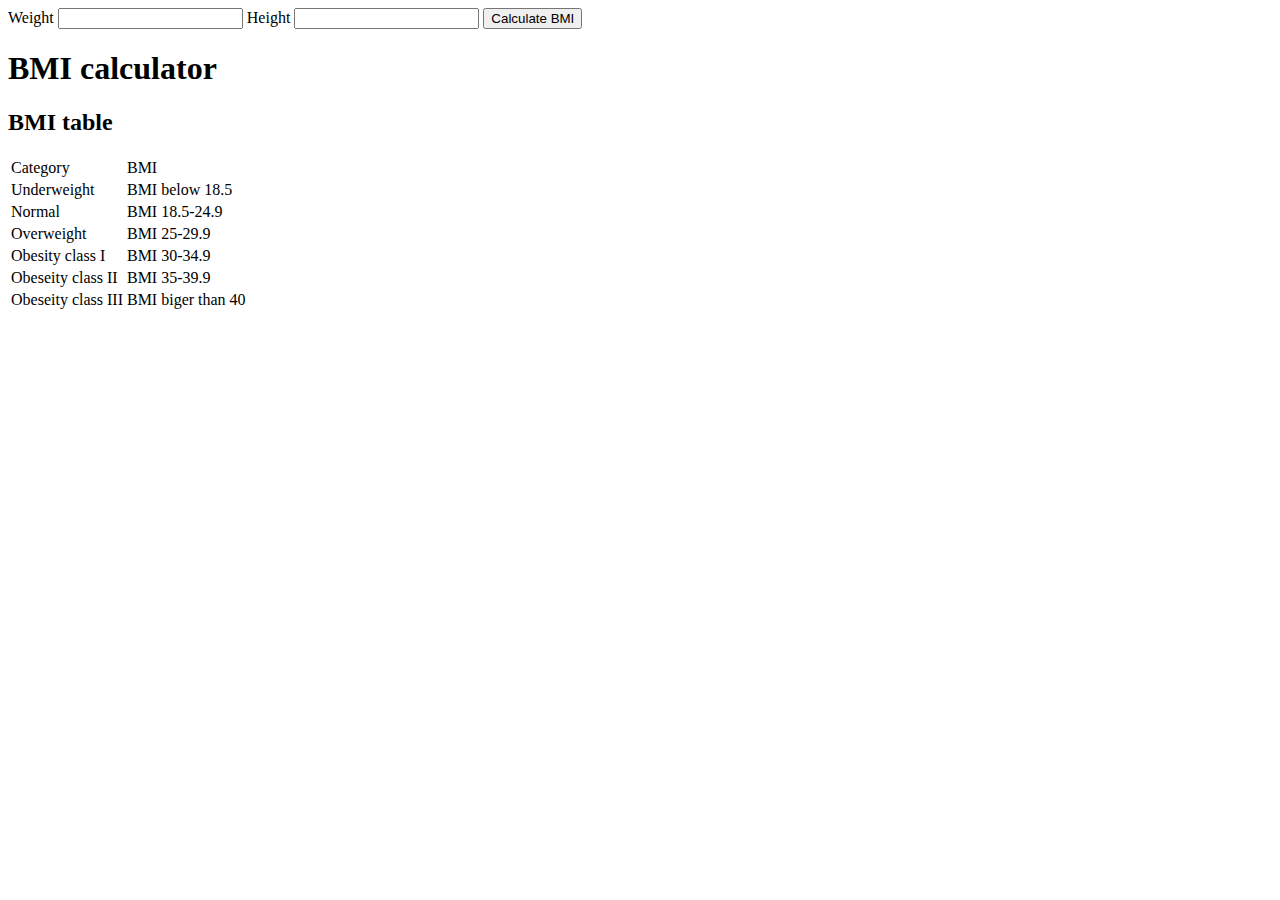
==== BMICalculator/index.html @ df9f69a3 "Bmi Calculator" ====
<!DOCTYPE html>
<html lang="en">
<head>
    <meta charset="UTF-8">
    <meta name="viewport" content="width=device-width, initial-scale=1.0">
    <title>Document</title>
    <link rel="stylesheet" type="text/css" href="index.css">
</head>
<body>
    <form id="bmiForm" action="">
        <label for="weight">Weight</label>
        <input type="text" id="weight">
        <label for="height">Height</label>
        <input type="text" id="height">
        <button>Calculate BMI</button>
    </form>
    <div>
        <p></p>
    </div>
    <div>
        <h1>BMI calculator</h1>
        <h2>BMI table</h2>
        <table>
            <tr>
                <td>Category</td>
                <td>BMI</td>
            </tr>
            <tr>
                <td>Underweight</td>
                <td>BMI below 18.5</td>
            </tr>
            <tr>
                <td>Normal</td>
                <td>BMI 18.5-24.9</td>
            </tr>
            <tr>
                <td>Overweight</td>
                <td>BMI 25-29.9</td>
            </tr>
            <tr>
                <td>Obesity class I</td>
                <td>BMI 30-34.9</td>
            </tr>
            <tr>
                <td>Obeseity class II</td>
                <td>BMI 35-39.9</td>
            </tr>
            <tr>
                <td>Obeseity class III</td>
                <td>BMI biger than 40</td>
            </tr>
        </table>
        
    </div>   
</body>
<script src="index.js"></script>
</html>
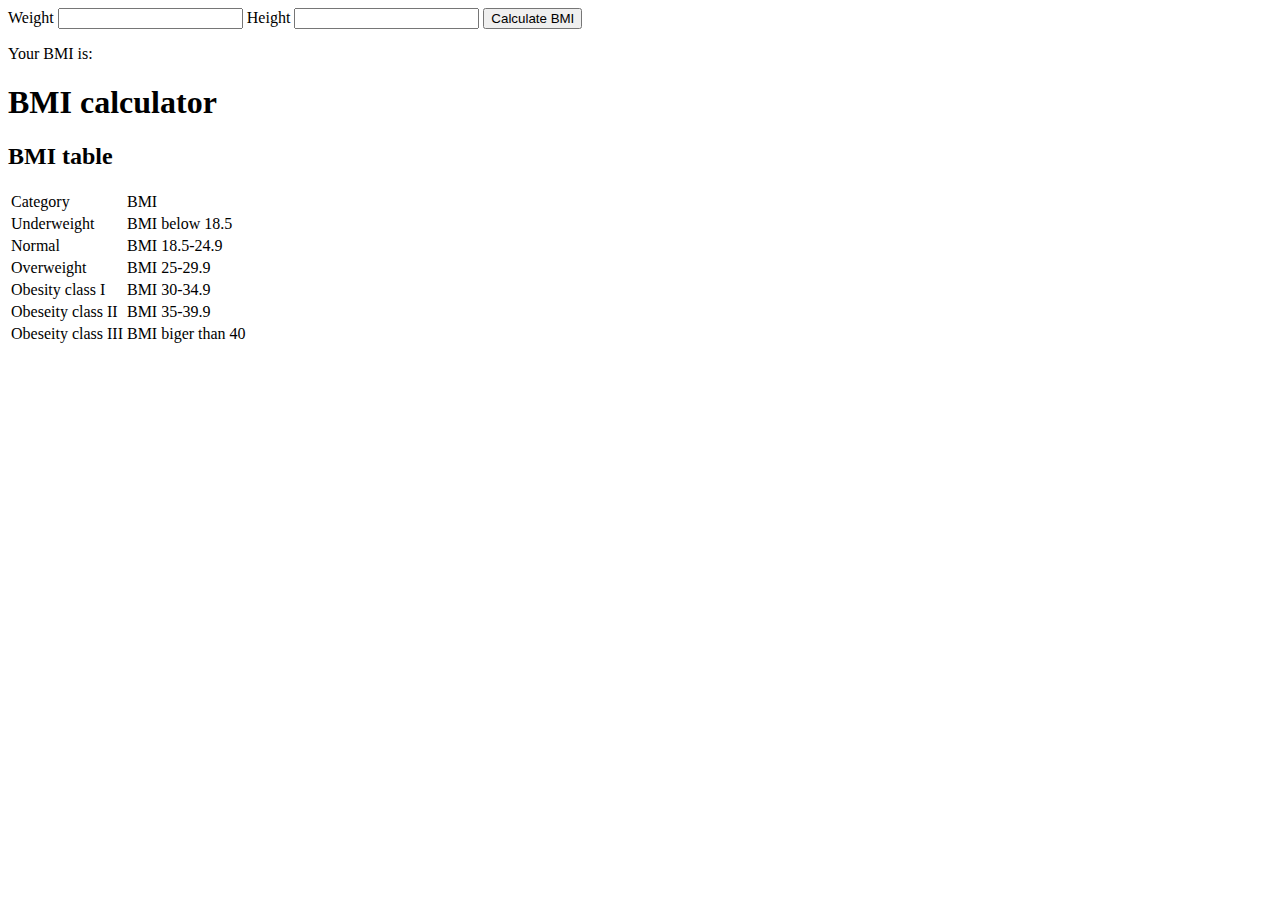
==== commit 3da38502: "Something" ====
--- a/BMICalculator/index.html
+++ b/BMICalculator/index.html
@@ -7,7 +7,7 @@
     <link rel="stylesheet" type="text/css" href="index.css">
 </head>
 <body>
-    <form id="bmiForm" action="">
+    <form id="bmiForm" autocomplete="off">
         <label for="weight">Weight</label>
         <input type="text" id="weight">
         <label for="height">Height</label>
@@ -15,7 +15,7 @@
         <button>Calculate BMI</button>
     </form>
     <div>
-        <p></p>
+        <p id="bmiText">Your BMI is:</p>
     </div>
     <div>
         <h1>BMI calculator</h1>
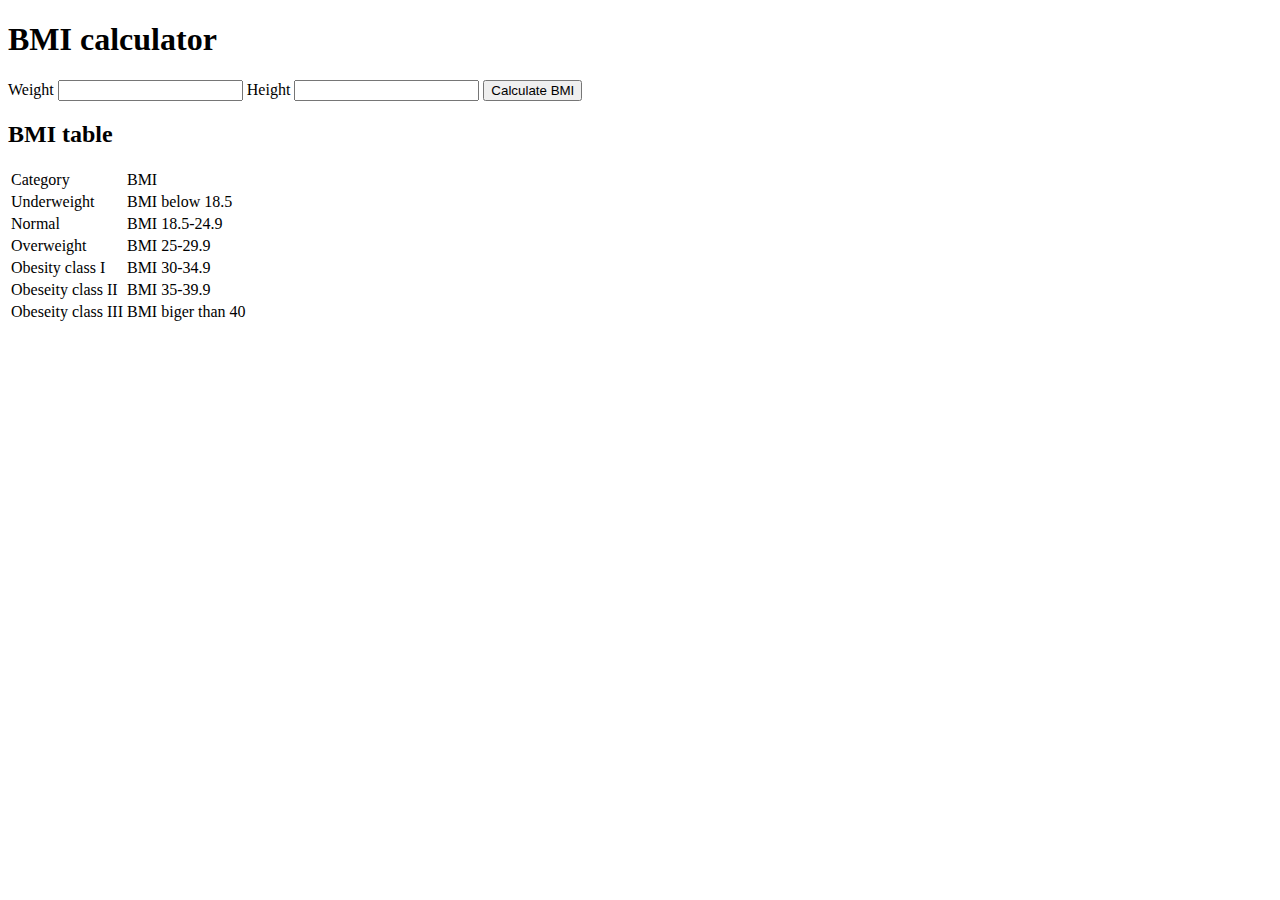
==== commit 498d4ce4: "Improve in BMICalculator" ====
--- a/BMICalculator/index.html
+++ b/BMICalculator/index.html
@@ -7,18 +7,20 @@
     <link rel="stylesheet" type="text/css" href="index.css">
 </head>
 <body>
-    <form id="bmiForm" autocomplete="off">
-        <label for="weight">Weight</label>
-        <input type="text" id="weight">
-        <label for="height">Height</label>
-        <input type="text" id="height">
-        <button>Calculate BMI</button>
-    </form>
+    <h1>BMI calculator</h1>
     <div>
-        <p id="bmiText">Your BMI is:</p>
+        <form id="bmiForm" autocomplete="off">
+            <label for="weight">Weight</label>
+            <input type="text" id="weight">
+            <label for="height">Height</label>
+            <input type="text" id="height">
+            <button>Calculate BMI</button>
+        </form>
+        <div>
+            <p id="bmiText"></p>
+        </div>
     </div>
     <div>
-        <h1>BMI calculator</h1>
         <h2>BMI table</h2>
         <table>
             <tr>
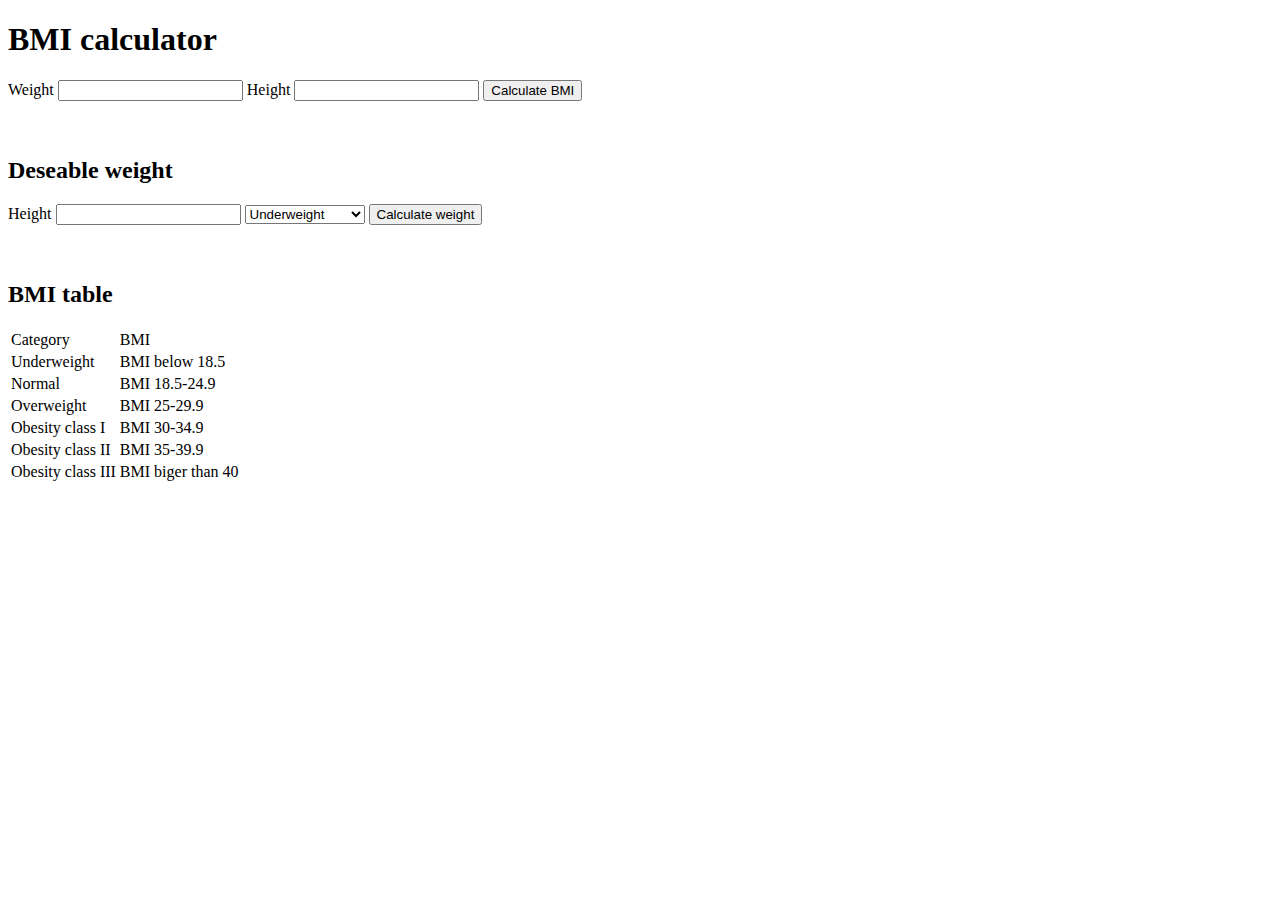
==== commit ee9071f0: "Is nearly finished" ====
--- a/BMICalculator/index.html
+++ b/BMICalculator/index.html
@@ -11,46 +11,69 @@
     <div>
         <form id="bmiForm" autocomplete="off">
             <label for="weight">Weight</label>
-            <input type="text" id="weight">
+            <input class="bmiInput" type="text" id="weight">
             <label for="height">Height</label>
-            <input type="text" id="height">
-            <button>Calculate BMI</button>
+            <input class="bmiInput" type="text" id="height">
+            <button id='submitBtn' type="button">Calculate BMI</button>
         </form>
         <div>
-            <p id="bmiText"></p>
+            <p id="bmiText" class="bmiP"></p>
+        </div>
+    </div>
+    <div>
+        <h2>Deseable weight</h2>
+        <form id="formWeight" autocomplete="off">
+            <label for="heightTwo">Height</label>
+            <input type="text" id="heightTwo">
+            <select name="category" id="catSelector">
+                <option value="underweight">Underweight</option>
+                <option value="normal">Normal</option>
+                <option value="overweight">Overweight</option>
+                <option value="obesityClassI">Obesity Class I</option>
+                <option value="obesityClassII">Obesity Class II</option>
+                <option value="obesityClassII">Obesity Class III</option>
+            </select>
+            <button id="calWeightBtn" type="button">Calculate weight</button>
+        </form>
+        <div>
+            <p id="weightRange" class="bmiP"></p>
         </div>
     </div>
     <div>
         <h2>BMI table</h2>
-        <table>
-            <tr>
-                <td>Category</td>
-                <td>BMI</td>
-            </tr>
-            <tr>
-                <td>Underweight</td>
-                <td>BMI below 18.5</td>
-            </tr>
-            <tr>
-                <td>Normal</td>
-                <td>BMI 18.5-24.9</td>
-            </tr>
-            <tr>
-                <td>Overweight</td>
-                <td>BMI 25-29.9</td>
-            </tr>
-            <tr>
-                <td>Obesity class I</td>
-                <td>BMI 30-34.9</td>
-            </tr>
-            <tr>
-                <td>Obeseity class II</td>
-                <td>BMI 35-39.9</td>
-            </tr>
-            <tr>
-                <td>Obeseity class III</td>
-                <td>BMI biger than 40</td>
-            </tr>
+        <table> 
+            <thead>    
+                <tr>
+                    <td>Category</td>
+                    <td>BMI</td>
+                </tr>
+            </thead>
+            <tbody>    
+                <tr>
+                    <td>Underweight</td>
+                    <td>BMI below 18.5</td>
+                </tr>
+                <tr>
+                    <td>Normal</td>
+                    <td>BMI 18.5-24.9</td>
+                </tr>
+                <tr>
+                    <td>Overweight</td>
+                    <td>BMI 25-29.9</td>
+                </tr>
+                <tr>
+                    <td>Obesity class I</td>
+                    <td>BMI 30-34.9</td>
+                </tr>
+                <tr>
+                    <td>Obesity class II</td>
+                    <td>BMI 35-39.9</td>
+                </tr>
+                <tr>
+                    <td>Obesity class III</td>
+                    <td>BMI biger than 40</td>
+                </tr>
+            </tbody>
         </table>
         
     </div>   
--- a/BMICalculator/index.css
+++ b/BMICalculator/index.css
@@ -0,0 +1,10 @@
+.bmiP {
+    min-height: 20px;
+    opacity: 0;
+    transition: opacity 0.4s ease;
+    
+}
+
+.visible {
+    opacity: 1;
+}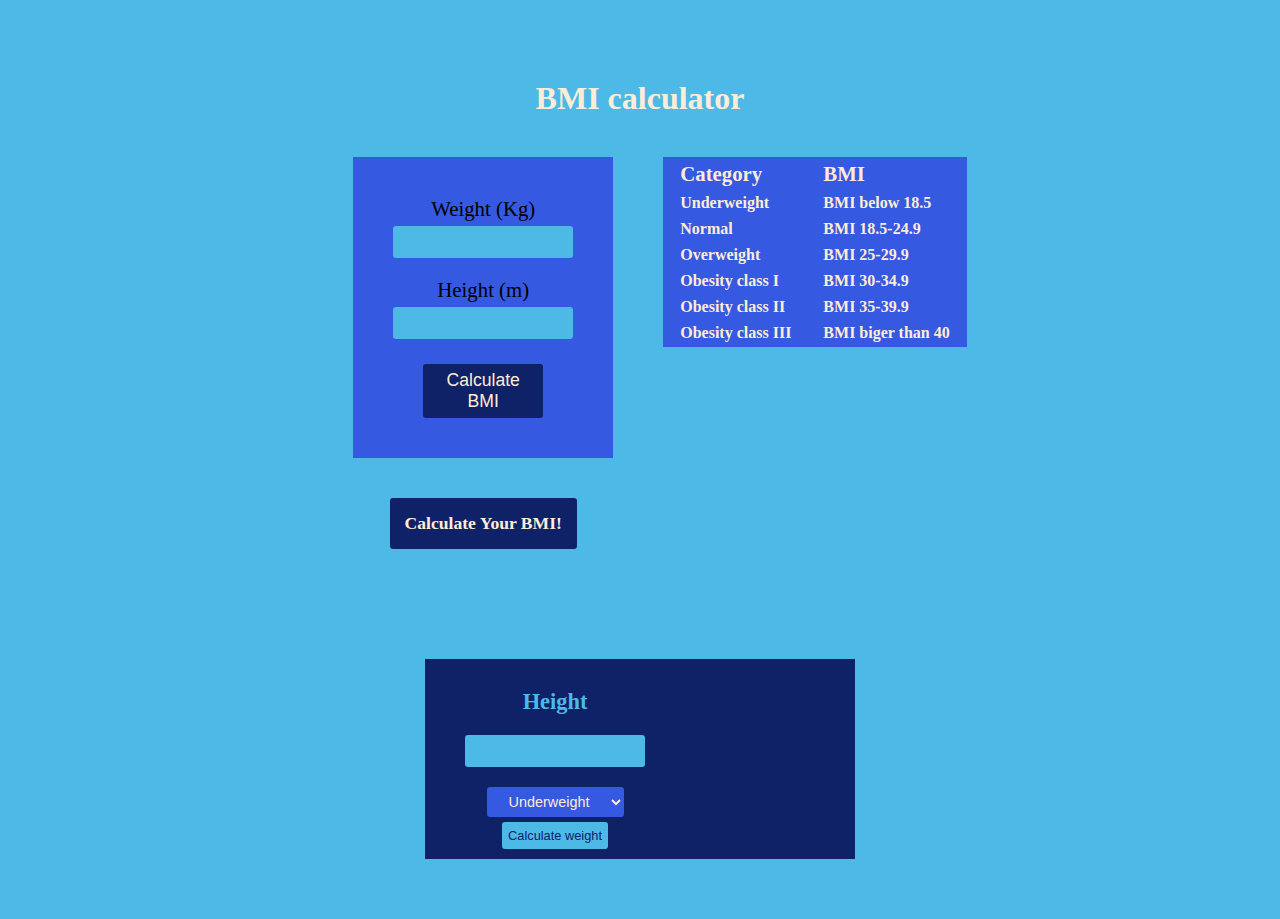
==== commit ecbfc9ca: "Bmi Styling" ====
--- a/BMICalculator/index.html
+++ b/BMICalculator/index.html
@@ -8,30 +8,68 @@
 </head>
 <body>
     <h1>BMI calculator</h1>
-    <div>
-        <form id="bmiForm" autocomplete="off">
-            <label for="weight">Weight</label>
-            <input class="bmiInput" type="text" id="weight">
-            <label for="height">Height</label>
-            <input class="bmiInput" type="text" id="height">
-            <button id='submitBtn' type="button">Calculate BMI</button>
-        </form>
+    <div class="containerBmiCal">
+        <div class="containerBmiCal_2">
+            <form id="bmiForm" autocomplete="off">
+                <label for="weight">Weight (Kg)</label>
+                <input class="bmiInput" type="text" id="weight">
+                <label for="height">Height (m)</label>
+                <input class="bmiInput" type="text" id="height">
+                <button id='submitBtn' type="button">Calculate BMI</button>
+            </form>
+            <div>
+                <p id="bmiText" class="bmiP">Calculate Your BMI!</p>
+            </div>
+        </div>
         <div>
-            <p id="bmiText" class="bmiP"></p>
+            <table> 
+                <thead>    
+                    <tr>
+                        <td>Category</td>
+                        <td>BMI</td>
+                    </tr>
+                </thead>
+                <tbody>    
+                    <tr>
+                        <td>Underweight</td>
+                        <td>BMI below 18.5</td>
+                    </tr>
+                    <tr>
+                        <td>Normal</td>
+                        <td>BMI 18.5-24.9</td>
+                    </tr>
+                    <tr>
+                        <td>Overweight</td>
+                        <td>BMI 25-29.9</td>
+                    </tr>
+                    <tr>
+                        <td>Obesity class I</td>
+                        <td>BMI 30-34.9</td>
+                    </tr>
+                    <tr>
+                        <td>Obesity class II</td>
+                        <td>BMI 35-39.9</td>
+                    </tr>
+                    <tr>
+                        <td>Obesity class III</td>
+                        <td>BMI biger than 40</td>
+                    </tr>
+                </tbody>
+            </table>
+            
         </div>
     </div>
-    <div>
-        <h2>Deseable weight</h2>
+    <div id="deseableWeightCont">
         <form id="formWeight" autocomplete="off">
             <label for="heightTwo">Height</label>
             <input type="text" id="heightTwo">
             <select name="category" id="catSelector">
-                <option value="underweight">Underweight</option>
-                <option value="normal">Normal</option>
-                <option value="overweight">Overweight</option>
-                <option value="obesityClassI">Obesity Class I</option>
-                <option value="obesityClassII">Obesity Class II</option>
-                <option value="obesityClassII">Obesity Class III</option>
+                <option value="Underweight">Underweight</option>
+                <option value="Normal">Normal</option>
+                <option value="Overweight">Overweight</option>
+                <option value="Obesity Class I">Obesity Class I</option>
+                <option value="Obesity Class II">Obesity Class II</option>
+                <option value="Obesity Class II">Obesity Class III</option>
             </select>
             <button id="calWeightBtn" type="button">Calculate weight</button>
         </form>
@@ -39,44 +77,7 @@
             <p id="weightRange" class="bmiP"></p>
         </div>
     </div>
-    <div>
-        <h2>BMI table</h2>
-        <table> 
-            <thead>    
-                <tr>
-                    <td>Category</td>
-                    <td>BMI</td>
-                </tr>
-            </thead>
-            <tbody>    
-                <tr>
-                    <td>Underweight</td>
-                    <td>BMI below 18.5</td>
-                </tr>
-                <tr>
-                    <td>Normal</td>
-                    <td>BMI 18.5-24.9</td>
-                </tr>
-                <tr>
-                    <td>Overweight</td>
-                    <td>BMI 25-29.9</td>
-                </tr>
-                <tr>
-                    <td>Obesity class I</td>
-                    <td>BMI 30-34.9</td>
-                </tr>
-                <tr>
-                    <td>Obesity class II</td>
-                    <td>BMI 35-39.9</td>
-                </tr>
-                <tr>
-                    <td>Obesity class III</td>
-                    <td>BMI biger than 40</td>
-                </tr>
-            </tbody>
-        </table>
-        
-    </div>   
+       
 </body>
 <script src="index.js"></script>
 </html>--- a/BMICalculator/index.css
+++ b/BMICalculator/index.css
@@ -1,10 +1,177 @@
+* {
+    padding: 0;
+    margin: 0;
+    box-sizing: border-box;
+}
+
+:root {
+    --dark-color: #3559E0;
+    --darker-color: #0F2167;
+    --light-color: #4CB9E7;
+    --lighter-color: #FFECD6;
+}
+
 .bmiP {
     min-height: 20px;
-    opacity: 0;
     transition: opacity 0.4s ease;
+    margin: 0 0 50px;
+    font-size: 1.1rem; 
+    font-weight: 600;
+    color: var(--lighter-color);
+    background: #0F2167;
+    padding: 15px;
+    border-radius: 3px;
+    min-width: 150px;
     
 }
 
-.visible {
-    opacity: 1;
+body {
+    display: flex;
+    flex-direction: column;
+    align-items: center;
+    padding: 80px 0 0;
+    background: var(--light-color);
+}
+
+h1 {
+    color: var(--lighter-color);
+}
+
+.containerBmiCal {
+    display: flex;
+    gap: 10px;
+}
+
+.containerBmiCal_2 {
+    display: flex;
+    flex-direction: column;
+    align-items: center;
+    justify-content: center;
+} 
+
+#bmiForm {
+    display: flex;
+    flex-direction: column;
+    gap: 5px;
+    padding: 40px;
+    text-align: center;
+    align-items: center;
+    font-size: 1.3rem;
+    background: var(--dark-color);
+    margin: 40px;
+    
+}
+
+#bmiForm input {
+    margin: 0 0 15px;
+    font-size: 1.2rem;
+    max-width: 180px;
+    display: flex;
+    align-items: center;
+    justify-content: center;
+    text-align: center;
+    padding: 5px 0;
+    background: var(--light-color);
+    border: none;
+    border-radius: 3px;
+    color: var(--lighter-color);
+
+}
+
+#submitBtn {
+    max-width: 120px;
+    padding: 6px;
+    margin: 5px 0 0;
+    font-size: 1.1rem;
+    background: var(--darker-color);
+    color: var(--lighter-color);
+    border: none;
+    border-radius: 3px;
+}
+
+table {
+    margin: 40px 0 0;
+    background: var(--dark-color);
+}
+
+thead {
+    font-size: 1.3rem;
+    padding: 20px;
+}
+
+tbody {
+    padding: 20px 0 0;
+}
+
+td {
+    color: var(--lighter-color);
+    font-weight: 600;
+    padding: 3px 15px;
+    
+}
+
+#deseableWeightCont {
+    background-color: var(--darker-color);
+    padding: 10px;
+    display: flex;
+    justify-content: center;
+    align-items: center;
+    gap: 20px;
+    margin: 60px;
+}
+
+#formWeight {
+    padding: 20px 30px 0;
+    display: flex;
+    flex-direction: column;
+    text-align: center;
+    color: var(--light-color);
+    font-weight: 800;
+    align-items: center;
+}
+
+#formWeight label {
+    margin: 0 0 20px;
+    font-size: 1.4rem;
+}
+
+#formWeight input {
+    margin: 0 0 15px;
+    font-size: 1.2rem;
+    max-width: 180px;
+    display: flex;
+    align-items: center;
+    justify-content: center;
+    text-align: center;
+    padding: 5px 0;
+    background: var(--light-color);
+    border: none;
+    border-radius: 3px;
+    color: var(--lighter-color);
+    display: flex;
+    align-items: center;
+    justify-content: center;
+}
+
+#formWeight select {
+    text-align: center;
+    max-width: 200px;
+    padding: 6px;
+    margin: 5px 0 0;
+    font-size: 0.9rem;
+    background: var(--dark-color);
+    color: var(--lighter-color);
+    border: none;
+    border-radius: 3px;
+}
+
+#formWeight button{
+    max-width: 120px;
+    padding: 6px;
+    margin: 5px 0 0;
+    font-size: 0.8rem;
+    background: var(--light-color);
+    color: var(--darker-color);
+    border: none;
+    border-radius: 3px;
 }